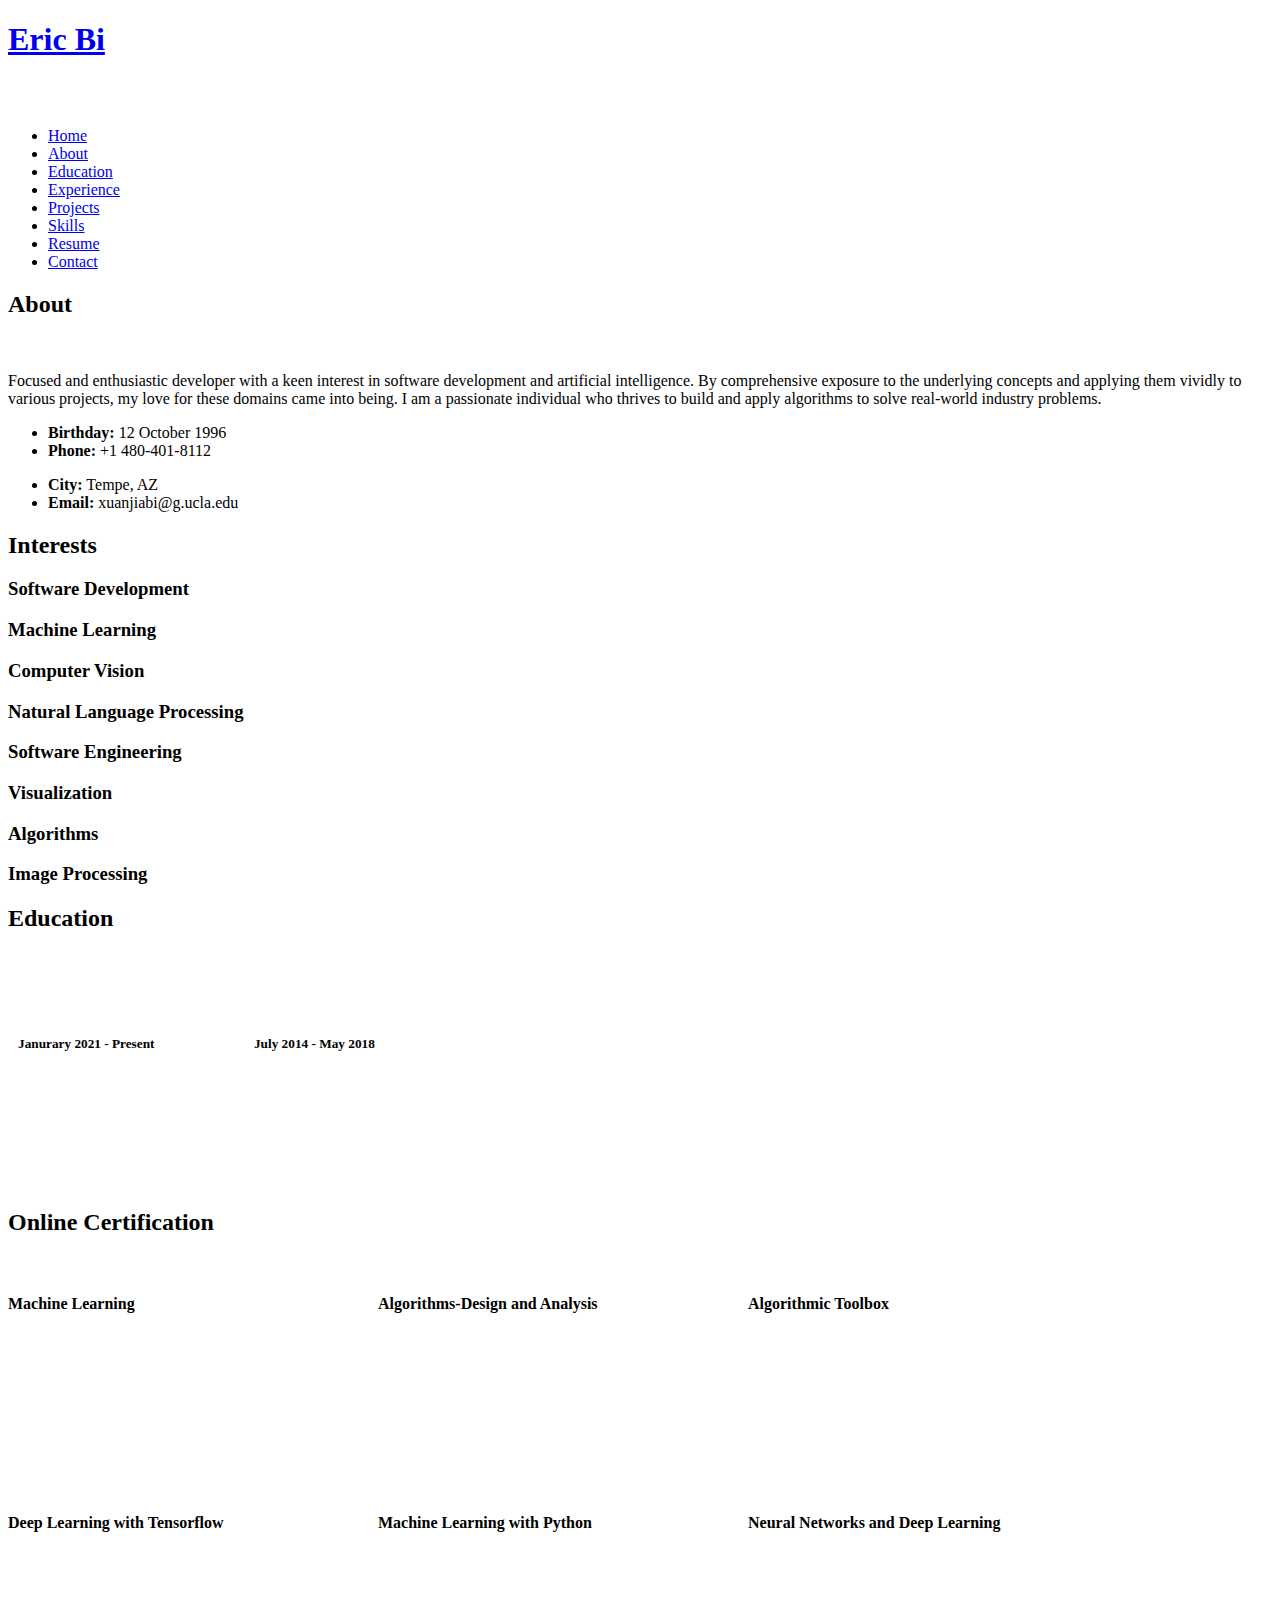
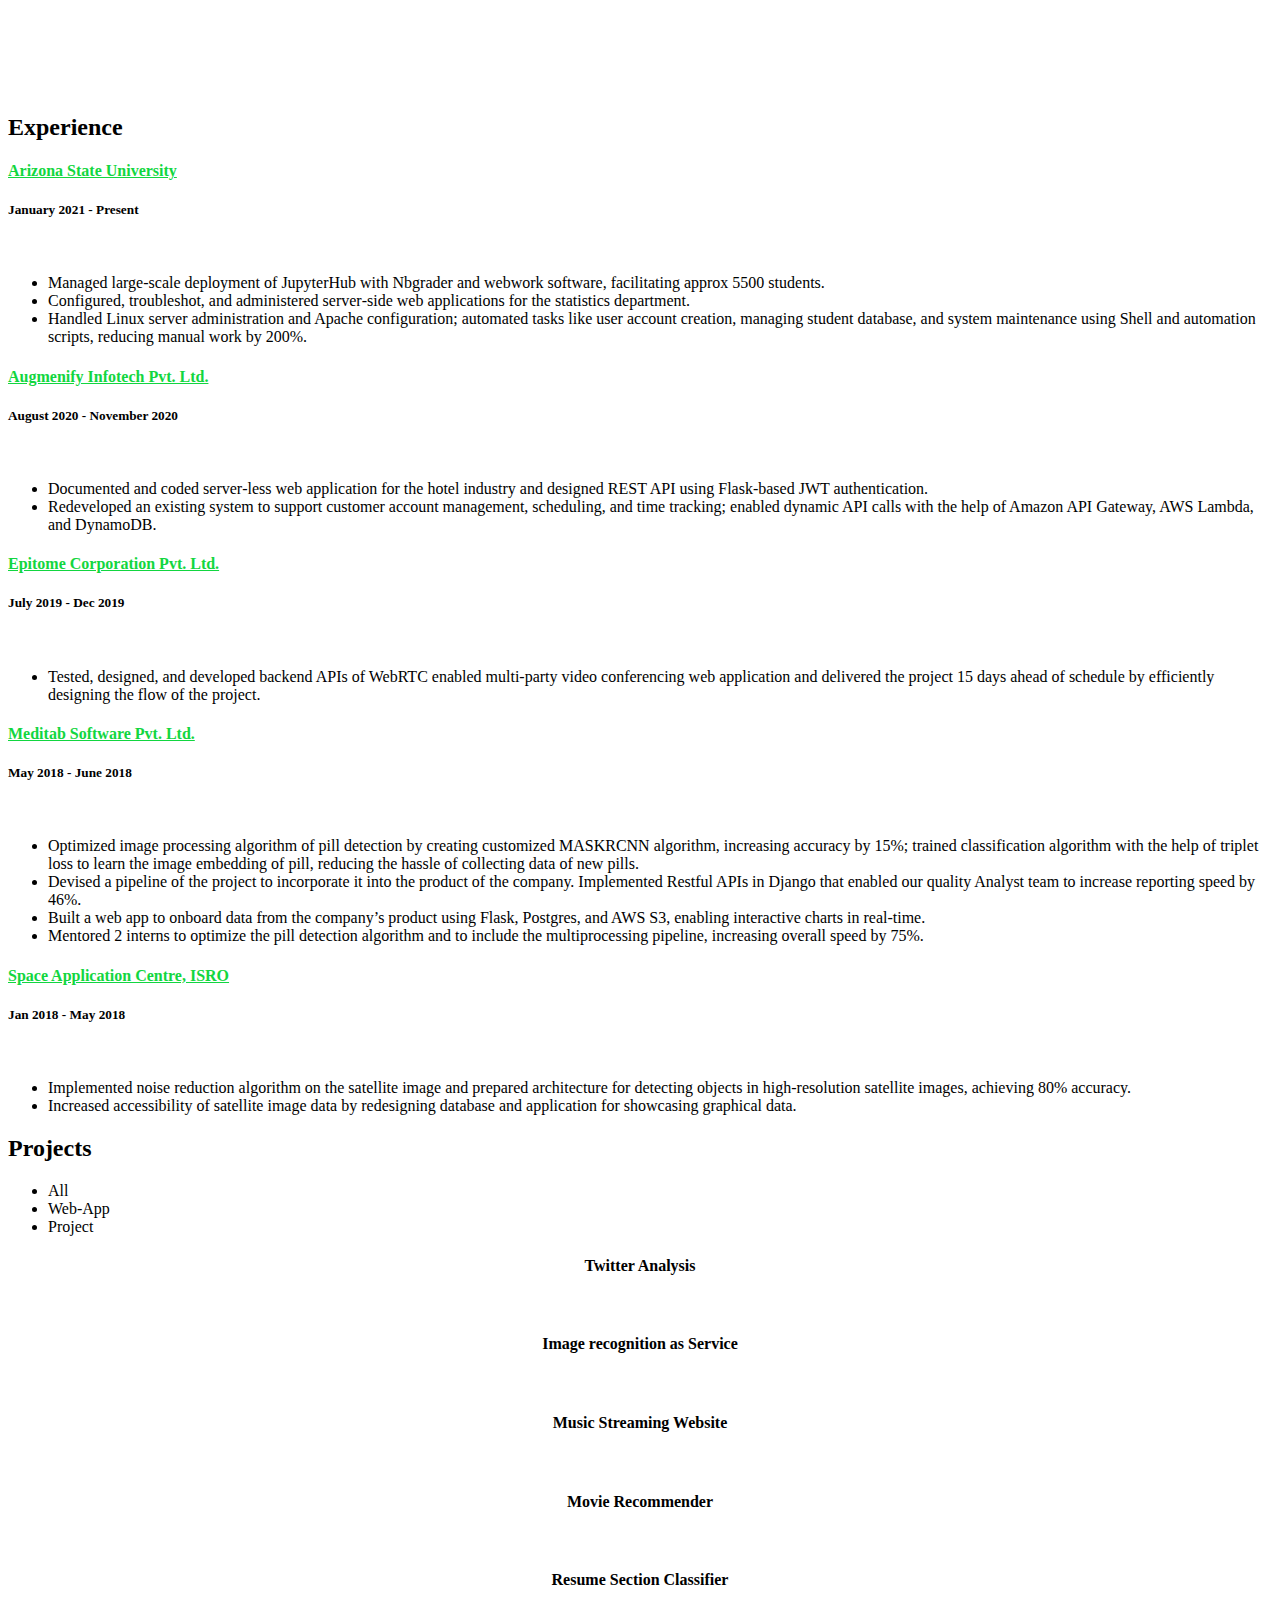
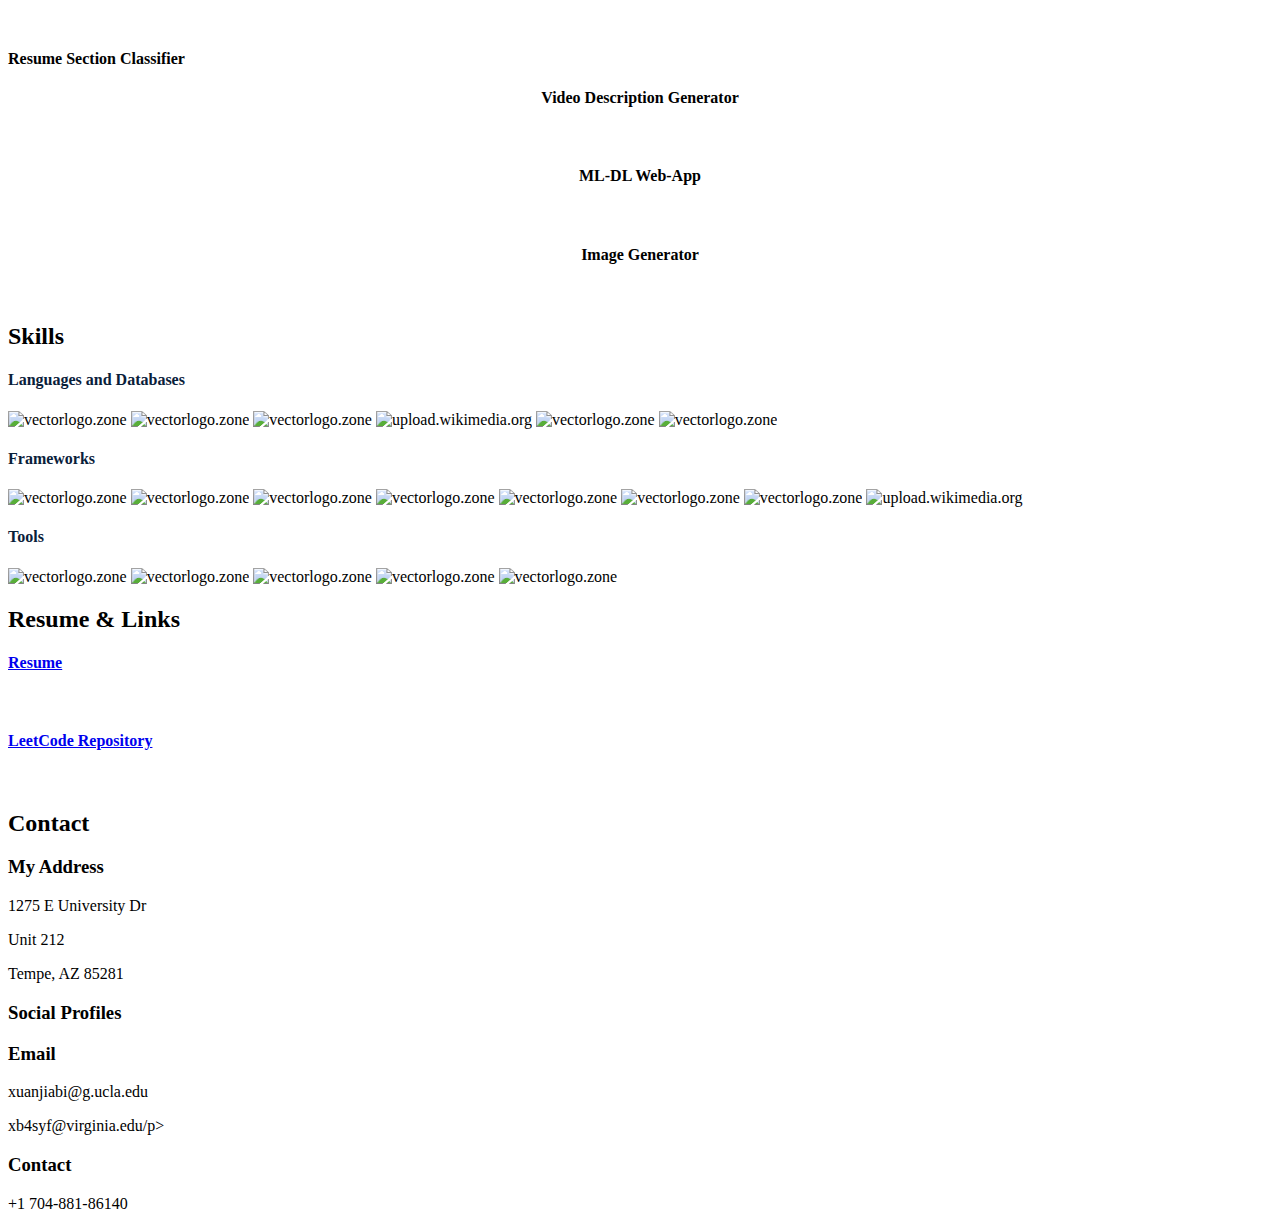
==== index.html @ af630c45 "change place holder" ====
<!DOCTYPE html>
<html lang="en">

<head>
  <!-- Google Tag Manager -->
  <script>(function(w,d,s,l,i){w[l]=w[l]||[];w[l].push({'gtm.start':
  new Date().getTime(),event:'gtm.js'});var f=d.getElementsByTagName(s)[0],
  j=d.createElement(s),dl=l!='dataLayer'?'&l='+l:'';j.async=true;j.src=
  'https://www.googletagmanager.com/gtm.js?id='+i+dl;f.parentNode.insertBefore(j,f);
  })(window,document,'script','dataLayer','GTM-5BB8W2X');</script>
  <!-- End Google Tag Manager -->
  <link rel="icon" type="image/png" href="/favicon.png"/>
  <meta charset="utf-8">
  <meta content="width=device-width, initial-scale=1.0" name="viewport">

  <title>Personal Portfolio</title>
  <meta content="" name="descriptison">
  <meta content="" name="keywords">

  <!-- Google Fonts -->
  <link href="https://fonts.googleapis.com/css?family=Open+Sans:300,300i,400,400i,600,600i,700,700i|Raleway:300,300i,400,400i,500,500i,600,600i,700,700i|Poppins:300,300i,400,400i,500,500i,600,600i,700,700i" rel="stylesheet">

  <!-- Vendor CSS Files -->
  <link href="assets/vendor/bootstrap/css/bootstrap.min.css" rel="stylesheet">
  <link href="assets/vendor/icofont/icofont.min.css" rel="stylesheet">
  <link href="assets/vendor/remixicon/remixicon.css" rel="stylesheet">
  <link href="assets/vendor/owl.carousel/assets/owl.carousel.min.css" rel="stylesheet">
  <link href="assets/vendor/boxicons/css/boxicons.min.css" rel="stylesheet">
  <link href="assets/vendor/venobox/venobox.css" rel="stylesheet">

  <!-- Template Main CSS File -->
  <link href="assets/css/style.css" rel="stylesheet">


  <!-- Global site tag (gtag.js) - Google Analytics -->
  <script async src="https://www.googletagmanager.com/gtag/js?id=UA-169007209-3"></script>
  <script>
    window.dataLayer = window.dataLayer || [];
    function gtag(){dataLayer.push(arguments);}
    gtag('js', new Date());

    gtag('config', 'UA-169007209-3');
  </script>



  <!-- =======================================================
  * Template Name: Personal - v2.1.0
  * Template URL: https://bootstrapmade.com/personal-free-resume-bootstrap-template/
  * Author: BootstrapMade.com
  * License: https://bootstrapmade.com/license/
  ======================================================== -->
</head>

<body>
  
  <!-- Google Tag Manager (noscript) -->
  <noscript><iframe src="https://www.googletagmanager.com/ns.html?id=GTM-5BB8W2X"
  height="0" width="0" style="display:none;visibility:hidden"></iframe></noscript>
  <!-- End Google Tag Manager (noscript) -->
  <!-- ======= Header ======= -->
  <header id="header" class="header-tops">

    <div class="container">

      <h1><a href="index.html">Eric Bi</a></h1>
      <h2 style="color:#fff">I'm <span class="typing" style="color:#12D640"></span></h2>
      <nav class="nav-menu d-none d-lg-block">
        <ul>
          <li class="active"><a href="#header"> <span>Home</span></a></li>
          <li><a href="#about"><span>About</span></a></li>
          <li><a href="#education"> <span>Education</span></a></li>
          <li><a href="#experience"> <span>Experience</span></a></li>
<!--          <li><a href="#projects"> <span>Projects</span></a></li>-->
          <li><a href="#portfolio"> <span>Projects</span></a></li>
          <li><a href="#skills"> <span>Skills</span></a></li>
          <li><a href="https://drive.google.com/file/d/1pT-Nk6AxY9ZOWBizuDb4htA3IiUF_fSe/view?usp=sharing" target="_blank"> <span>Resume</span></a></li>
          <!-- <li><a href="#links"> <span>Resume & Links</span></a></li> -->
          <li><a href="#contacts"> <span>Contact</span></a></li>

        </ul>
      </nav><!-- .nav-menu -->

      <div class="social-links">
          <a href="https://www.linkedin.com/in/xuanjia-bi/" target="_blank" class="linkedin"><i class="bx bxl-linkedin"></i></a>
          <a href="https://github.com/goEricBi" target="_blank" class="github"><i class="bx bxl-github"></i></a>
          <a href="mailto:xuanjiabi@g.ucla.edu" target="_blank" class="google"><i class="bx bxl-google"></i></a>

      </div>

    </div>
  </header><!-- End Header -->

  <!-- ======= About Section ======= -->
  <section id="about" class="about">

    <!-- ======= About Me ======= -->
    <div class="about-me container">

      <div class="section-title">
        <h2>About</h2>
      </div>

      <div class="row">
        <div class="col-lg-4" data-aos="fade-right">
          <img src="assets/img/profile.jpeg" class="img-fluid" alt="">
        </div>
        <div class="col-lg-8 pt-4 pt-lg-0 content" data-aos="fade-left">
          <p>Focused and enthusiastic developer with a keen interest in software development and artificial intelligence. By comprehensive exposure
            to the underlying concepts and applying them vividly to various projects, my love for these domains came into being.
            I am a passionate individual who thrives to build and apply algorithms to solve real-world industry problems.
          </p>
          <div class="row">
            <div class="col-lg-6">
              <ul>
                <li><i class="icofont-rounded-right"></i> <strong>Birthday:</strong> 12 October 1996</li>
                <li><i class="icofont-rounded-right"></i> <strong>Phone:</strong> +1 480-401-8112</li>
              </ul>
            </div>
            <div class="col-lg-6">
              <ul>
                <li><i class="icofont-rounded-right"></i> <strong>City:</strong> Tempe, AZ</li>
                <li><i class="icofont-rounded-right"></i> <strong>Email:</strong> xuanjiabi@g.ucla.edu</li>
              </ul>
            </div>
          </div>
        </div>
      </div>

    </div><!-- End About Me -->

    <!-- ======= Interests ======= -->
    <div class="interests container">

      <div class="section-title">
        <h2>Interests</h2>
      </div>

      <div class="row">
        <div class="col-lg-3 col-md-4">
          <div class="icon-box">
            <i class="ri-global-line" style="color: #ffbb2c;"></i>
            <h3>Software Development</h3>
          </div>
        </div>
        <div class="col-lg-3 col-md-4 mt-4 mt-md-0">
          <div class="icon-box">
            <i class="ri-database-2-line" style="color: #5578ff;"></i>
            <h3>Machine Learning</h3>
          </div>
        </div>
        <div class="col-lg-3 col-md-4 mt-4 mt-md-0">
          <div class="icon-box">
            <i class="ri-camera-3-line" style="color: #e80368;"></i>
            <h3>Computer Vision</h3>
          </div>
        </div>
        <div class="col-lg-3 col-md-4 mt-4 mt-lg-0">
          <div class="icon-box">
            <i class="ri-english-input" style="color: #1c7d32;"></i>
            <h3>Natural Language Processing</h3>
          </div>
        </div>
        <div class="col-lg-3 col-md-4 mt-4">
          <div class="icon-box">
            <i class="ri-code-s-slash-fill" style="color: #28a745;"></i>
            <h3>Software Engineering</h3>
          </div>
        </div>
        <div class="col-lg-3 col-md-4 mt-4">
          <div class="icon-box">
            <i class="ri-bar-chart-box-line" style="color: #f1081f;"></i>
            <h3>Visualization</h3>
          </div>
        </div>
        <div class="col-lg-3 col-md-4 mt-4">
          <div class="icon-box">
            <i class="ri-file-list-3-line" style="color: #47aeff;"></i>
            <h3>Algorithms</h3>
          </div>
        </div>
        <div class="col-lg-3 col-md-4 mt-4">
          <div class="icon-box">
            <i class="ri-image-line" style="color: #ffc107;"></i>
            <h3>Image Processing</h3>
          </div>
        </div>
      </div>

    </div><!-- End Interests -->
  </section><!-- End About Section -->



  <!-- ======= Education Section ======= -->
  <section id="education" class="services">
    <div class="container">
      <div class="section-title">
        <h2>Education</h2>
      </div>
      <div class="row">
        <div class="col-lg-12" data-aos="fade-up" style="display: inline-block;">


            <div class="col-md-4 mt-4 mt-md-0 icon-box" data-aos="fade-up" data-aos-delay="100" style="padding:0px 0px;padding-bottom: 5px;display: inline-block;">
              <img src="assets/img/education/ASU.jpg" class="img-fluid" alt="">
              <!-- <h4 style="text-align:left;"><a href="https://www.asu.edu/" target="_blank" style="color:#12d640">Arizona State University</a><br> </h4> -->
              <p style="text-align:left;color:#fff;padding: 5px 10px;"><em>MS in Computer Science</em></p>
              <h5 style="text-align:left;padding: 0px 10px;">Janurary 2021 - Present</h5>
              <h6 style="text-align:left;color:#fff;padding: 0px 10px;">Relevant Coursework</h6>
              <ul style="text-align:left;color:#fff;">
                <li>Distributed Database Systems</li>
                <li>Cloud Computing</li>
                <li>Foundation Of Algorithms</li>
              </ul>
            </div>
            <div class="col-md-4 mt-4 mt-md-0 icon-box" data-aos="fade-up" data-aos-delay="100" style="padding:0px 0px;padding-bottom: 5px;display: inline-block;">
              <img src="assets/img/education/au.png" class="img-fluid" alt="">
              <!-- <h4 style="text-align:left;"><a href="https://ahduni.edu.in/" target="_blank" style="color:#12d640">Ahmedabad University</a><br> </h4> -->
              <p style="text-align:left;color:#fff;padding: 5px 10px;"><em>B.Tech. in Information and Communication Technology</em></p>
              <h5 style="text-align:left;padding: 0px 10px;">July 2014 - May 2018</h5>
              <h6 style="text-align:left;color:#fff;padding: 0px 10px;">Relevant Coursework</h6>
              <ul style="text-align:left;color:#fff;">
                <!-- <li>Data Structures &amp; Algorithms</li> -->
                <li>Database Management Systems</li>
                <!-- <li>Operating Systems</li> -->
                <li>Algorithms &amp; Optimization for Big Data</li>
                <li>Machine Learning</li>
                <!-- <li>Computer Vision</li> -->
              </ul>
            </div>
          </div>
        </div>
      </div>


    <div class="portfolio">
    <div class="container">
      <div class="section-title">
        <h2>Online Certification</h2>
      </div>

      <div class="row portfolio-container" style="position: relative; height: 437.75px;">

         <div class="col-lg-4 col-md-6 portfolio-item filter-app" style="position: absolute; left: 0px; top: 0px;">
          <div class="portfolio-wrap">
            <img src="assets/img/certification/stanford.jpg" class="img-fluid" alt="">
            <div class="portfolio-info">
              <h4>Machine Learning</h4>
              <div class="portfolio-links">
                <a href="https://www.coursera.org/account/accomplishments/certificate/2BTJ636Q2E93?utm_medium=certificate&amp;utm_source=link&amp;utm_campaign=copybutton_certificate/" target="_blank" title="Certificate"><i class="bx bx-link"></i></a>
              </div>
            </div>
           </div>
          </div>

        <div class="col-lg-4 col-md-6 portfolio-item filter-app" style="position: absolute; left: 370px; top: 0px;">
          <div class="portfolio-wrap">
            <img src="assets/img/certification/stanford.jpg" class="img-fluid" alt="">
            <div class="portfolio-info">
              <h4>Algorithms-Design and Analysis</h4>
              <div class="portfolio-links">
                <a href="https://www.coursera.org/account/accomplishments/certificate/6THRQXYE9EHZ?utm_medium=certificate&amp;utm_source=link&amp;utm_campaign=copybutton_certificate" target="_blank" title="Certificate"><i class="bx bx-link"></i></a>
              </div>
            </div>
          </div>
        </div>

        <div class="col-lg-4 col-md-6 portfolio-item filter-app" style="position: absolute; left: 740px; top: 0px;">
          <div class="portfolio-wrap">
            <img src="assets/img/certification/ucsd.jpg" class="img-fluid" alt="">
            <div class="portfolio-info">
              <h4>Algorithmic Toolbox</h4>
              <div class="portfolio-links">
                <a href="https://coursera.org/share/98bbfb990484fac370d5e5ed14334ea4" target="_blank" title="Certificate"><i class="bx bx-link"></i></a>
              </div>
            </div>
          </div>
        </div>

        <div class="col-lg-4 col-md-6 portfolio-item filter-project" style="position: absolute; left: 0px; top: 218.875px;">
          <div class="portfolio-wrap">
            <img src="assets/img/certification/ibm.jpg" class="img-fluid" alt="">
            <div class="portfolio-info">
              <h4>Deep Learning with Tensorflow</h4>
              <div class="portfolio-links">
                <a href="https://drive.google.com/file/d/1FSwPt19EzY_tpvqkE6igtLf3gccKcssC/view?usp=sharing" target="_blank" title="Certificate"><i class="bx bx-link"></i></a>
              </div>
            </div>
          </div>
        </div>

        <div class="col-lg-4 col-md-6 portfolio-item filter-project" style="position: absolute; left: 370px; top: 218.875px;">
          <div class="portfolio-wrap">
            <img src="assets/img/certification/ibm.jpg" class="img-fluid" alt="">
            <div class="portfolio-info">
              <h4>Machine Learning with Python</h4>
              <div class="portfolio-links">
                <a href="https://drive.google.com/file/d/1gimySw_NPzCJ54dqZ2j2wYyz-JDOg-S0/view?usp=sharing" target="_blank" title="Certificate"><i class="bx bx-link"></i></a>
              </div>
            </div>
          </div>
        </div>


        <div class="col-lg-4 col-md-6 portfolio-item filter-project" style="position: absolute; left: 740px; top: 218.875px;">
          <div class="portfolio-wrap">
            <img src="assets/img/certification/dai.jpg" class="img-fluid" alt="">
            <div class="portfolio-info">
              <h4>Neural Networks and Deep Learning</h4>
              <div class="portfolio-links">
                <a href="https://www.coursera.org/account/accomplishments/certificate/ELXZ6FE2BU7X?utm_medium=certificate&amp;utm_source=link&amp;utm_campaign=copybutton_certificate/" target="_blank" title="Certificate"><i class="bx bx-link"></i></a>
              </div>
            </div>
          </div>
        </div>

      </div>
    </div>
    </div>

  </section>
  <!-- End Education Section -->



  <!-- Start Experience Section -->

  <section id="experience" class="services">
    <div class="container">
      <div class="section-title">
        <h2>Experience</h2>
      </div>
      <div class="row">
          <div class="col-lg-12" data-aos="fade-up">
              <div class="col-md-12 mt-4 mt-md-0 icon-box" data-aos="fade-up" data-aos-delay="100">
                <h4 style="text-align:left;"><a href="https://www.asu.edu/" style="color:#12d640">Arizona State University</a><br> </h4>
                <h5 style="text-align:left;">January 2021 - Present</h5>
                <p style="text-align:left;color:#fff"><em>Software Engineer </em></p>
                <ul style="text-align:left;">
                  <li>Managed large‑scale deployment of JupyterHub with Nbgrader and webwork software, facilitating approx 5500 students.</li>
                  <li>Configured, troubleshot, and administered server‑side web applications for the statistics department.</li>
                  <li>Handled Linux server administration and Apache configuration; automated tasks like user account creation, managing student database, and system maintenance using Shell and automation scripts, reducing manual work by 200%.</li>
                </ul>
              </div>
              <div class="col-md-12 mt-4 mt-md-0 icon-box" data-aos="fade-up" data-aos-delay="100">
                <h4 style="text-align:left;"><a href="https://www.augmenify.com/" style="color:#12d640">Augmenify Infotech Pvt. Ltd.</a><br> </h4>
                <h5 style="text-align:left;">August 2020 - November 2020</h5>
                <p style="text-align:left;color:#fff"><em>Backend Developer</em></p>
                <ul style="text-align:left;">
                  <li>Documented and coded server‑less web application for the hotel industry and designed REST API using Flask‑based JWT authentication.</li>
                  <li>Redeveloped an existing system to support customer account management, scheduling, and time tracking; enabled dynamic API calls with the help of Amazon API Gateway, AWS Lambda, and DynamoDB.</li>
                </ul>
              </div>
              <div class="col-md-12 mt-4 mt-md-0 icon-box" data-aos="fade-up" data-aos-delay="100">
                <h4 style="text-align:left;"><a href="https://www.epitomesolutions.in/" style="color:#12d640">Epitome Corporation Pvt. Ltd.</a><br> </h4>
                <h5 style="text-align:left;">July 2019 - Dec 2019</h5>
                <p style="text-align:left;color:#fff"><em>Software Developer</em></p>
                <ul style="text-align:left;">
                  <li>Tested, designed, and developed backend APIs of WebRTC enabled multi‑party video conferencing web application and delivered the project 15 days ahead of schedule by efficiently designing the flow of the project.</li>
                </ul>
              </div>
              <div class="col-md-12 mt-4 mt-md-0 icon-box" data-aos="fade-up" data-aos-delay="100">
                <h4 style="text-align:left;"><a href="https://www.meditab.com/" target="_blank" style="color:#12d640">Meditab Software Pvt. Ltd.</a><br> </h4>
                <h5 style="text-align:left;">May 2018 - June 2018</h5>
                <p style="text-align:left;color:#fff"><em>Programmer Analyst</em></p>
                <ul style="text-align:left;">
                  <li>Optimized image processing algorithm of pill detection by creating customized MASKRCNN  algorithm, increasing accuracy by 15%; trained classification algorithm with the help of triplet loss to learn the image embedding of pill, reducing the hassle of collecting data of new pills. </li>
                  <li>Devised a pipeline of the project to incorporate it into the product of the company. Implemented Restful APIs in Django that enabled our quality Analyst team to increase reporting speed by 46%.</li>
                  <li>Built a web app to onboard data from the company’s product using Flask, Postgres, and AWS S3, enabling interactive charts in real-time.</li>
                  <li>Mentored 2 interns to optimize the pill detection algorithm and to include the multiprocessing pipeline, increasing overall speed by 75%.</li>
                </ul>
              </div>
              <div class="col-md-12 mt-4 mt-md-0 icon-box" data-aos="fade-up" data-aos-delay="100">
                <h4 style="text-align:left;"><a href="https://www.sac.gov.in/Vyom/index.jsp" target="_blank" style="color:#12d640">Space Application Centre, ISRO</a><br> </h4>
                <h5 style="text-align:left;">Jan 2018 - May 2018</h5>
                <p style="text-align:left;color:#fff"><em>Research Intern</em></p>
                <ul style="text-align:left;">
                  <li>Implemented noise reduction algorithm on the satellite image and prepared architecture for detecting objects in high‑resolution satellite images, achieving 80% accuracy.</li>
                  <li>Increased accessibility of satellite image data by redesigning database and application for showcasing graphical data.</li>
                </ul>
            </div>
          </div>
        </div>
    </div>
  </section>

  <!-- End Experience Section -->



  <!-- Start Project Section -->
  <section id="portfolio" class="portfolio">
    <div class="container">

      <div class="section-title">
        <h2>Projects</h2>
      </div>

      <div class="row">
        <div class="col-lg-12 d-flex justify-content-center">
          <ul id="portfolio-flters">
            <li data-filter="*" class="filter-active">All</li>
            <li data-filter=".filter-app">Web-App</li>
            <li data-filter=".filter-project">Project</li>
          </ul>
        </div>
      </div>

      <div class="row portfolio-container">

        <div class="col-lg-4 col-md-6 portfolio-item filter-app">
          <center><h4>Twitter Analysis</h4></center>
          <div class="portfolio-wrap">
            <img src="assets/img/project/twitteranalysis.jpg" class="img-fluid" alt="">
            <div class="portfolio-info">
              
              <div class="portfolio-links">
                <a href="projects/twitteranalysis.html" data-gall="portfolioDetailsGallery" data-vbtype="iframe" class="venobox" title="Project Details"><i class="bx bx-info-circle"></i></a>
              </div>
            </div>
          </div>
        </div>

        <div class="col-lg-4 col-md-6 portfolio-item filter-app">
          <center><h4>Image recognition as Service</h4></center>
          <div class="portfolio-wrap">
            <img src="assets/img/project/iras.jpeg" class="img-fluid" alt="">
            <div class="portfolio-info">
              
              <div class="portfolio-links">
                <a href="projects/iras.html" data-gall="portfolioDetailsGallery" data-vbtype="iframe" class="venobox" title="Project Details"><i class="bx bx-info-circle"></i></a>
              </div>
            </div>
          </div>
        </div>

        <div class="col-lg-4 col-md-6 portfolio-item filter-app">
          <center><h4>Music Streaming Website</h4></center>
          <div class="portfolio-wrap">
            <img src="assets/img/project/musicplayer.jpg" class="img-fluid" alt="">
            <div class="portfolio-info">
              
              <div class="portfolio-links">
                <a href="projects/musicplayer.html" data-gall="portfolioDetailsGallery" data-vbtype="iframe" class="venobox" title="Project Details"><i class="bx bx-info-circle"></i></a>
              </div>
            </div>
          </div>
        </div>

        <div class="col-lg-4 col-md-6 portfolio-item filter-app">
          <center><h4>Movie Recommender</h4></center>
          <div class="portfolio-wrap">
            <img src="assets/img/project/recommender.jpg" class="img-fluid" alt="">
            <div class="portfolio-info">
              
              <div class="portfolio-links">
                <a href="projects/recommender.html" data-gall="portfolioDetailsGallery" data-vbtype="iframe" class="venobox" title="Project Details"><i class="bx bx-info-circle"></i></a>
              </div>
            </div>
          </div>
        </div>

        <!-- <div class="col-lg-4 col-md-6 portfolio-item filter-app">
          <center><h4>To-Do App</h4></center>
          <div class="portfolio-wrap">
            <img src="assets/img/project/todo.jpg" class="img-fluid" alt="">
            <div class="portfolio-info">
              <div class="portfolio-links">
                <a href="projects/todo.html" data-gall="portfolioDetailsGallery" data-vbtype="iframe" class="venobox" title="Project Details"><i class="bx bx-info-circle"></i></a>
              </div>
            </div>
          </div>
        </div> -->

        <div class="col-lg-4 col-md-6 portfolio-item filter-project">
          <!-- <br> -->
          <center><h4>Resume Section Classifier</h4></center>
          <div class="portfolio-wrap">
            <img src="assets/img/project/resume.jpg" class="img-fluid" alt="">
            <div class="portfolio-info">
              <h4>Resume Section Classifier</h4>
              <div class="portfolio-links">
                <a href="projects/resume.html" data-gall="portfolioDetailsGallery" data-vbtype="iframe" class="venobox" title="Project Details"><i class="bx bx-info-circle"></i></a>
              </div>
            </div>
          </div>
        </div>

        <!-- <div class="col-lg-4 col-md-6 portfolio-item filter-app">
          <br>
          <center><h4>Tech Blog</h4></center>
          <div class="portfolio-wrap">
            <img src="assets/img/project/blog.jpg" class="img-fluid" alt="">
            <div class="portfolio-info">
              <div class="portfolio-links">
                <a href="projects/blog.html" data-gall="portfolioDetailsGallery" data-vbtype="iframe" class="venobox" title="Project Details"><i class="bx bx-info-circle"></i></a>
              </div>
            </div>
          </div>
        </div> -->

        <div class="col-lg-4 col-md-6 portfolio-item filter-project">
          <center><h4>Video Description Generator</h4></center>
          <div class="portfolio-wrap">
            <img src="assets/img/project/vdg.jpg" class="img-fluid" alt="">
            <div class="portfolio-info">
              <div class="portfolio-links">
                <a href="projects/vdg.html" data-gall="portfolioDetailsGallery" data-vbtype="iframe" class="venobox" title="Project Details"><i class="bx bx-info-circle"></i></a>
              </div>
            </div>
          </div>
        </div>

        <div class="col-lg-4 col-md-6 portfolio-item filter-app">
          <center><h4>ML-DL Web-App</h4></center>
          <div class="portfolio-wrap">
            <img src="assets/img/project/ml.jpg" class="img-fluid" alt="">
            <div class="portfolio-info">
              <div class="portfolio-links">
                <a href="projects/ml.html" data-gall="portfolioDetailsGallery" data-vbtype="iframe" class="venobox" title="Project Details"><i class="bx bx-info-circle"></i></a>
              </div>
            </div>
          </div>
        </div>

        

        <div class="col-lg-4 col-md-6 portfolio-item filter-project">
          <!-- <br> -->
          <center><h4>Image Generator</h4></center>
          <div class="portfolio-wrap">
            <img src="assets/img/project/gan.jpg" class="img-fluid" alt="">
            <div class="portfolio-info">
              <div class="portfolio-links">
                <a href="projects/gan.html" data-gall="portfolioDetailsGallery" data-vbtype="iframe" class="venobox" title="Project Details"><i class="bx bx-info-circle"></i></a>
              </div>
            </div>
          </div>
        </div>

      </div>
    </div>
  </section>

  <!-- End Project Section -->



  <!-- Start Skills Section -->

  <section id="skills" class="services">
    <div class="container">
      <div class="section-title">
        <h2>Skills</h2>
      </div>
      <div class="row">
        <div class="col-lg-12" data-aos="fade-up">
          <div class="col-md-12 mt-4 mt-md-0 icon-box" data-aos="fade-up" data-aos-delay="100" style="background:#fff">
            <h4 style="text-align:left;color:#09203a">Languages and Databases</h4>
                <p style="text-align:left;">
                  <img src="https://www.vectorlogo.zone/logos/python/python-horizontal.svg" alt="vectorlogo.zone" height="50" width="150">
                  <img src="https://www.vectorlogo.zone/logos/java/java-horizontal.svg" alt="vectorlogo.zone" height="50" width="120">
                  <img src="https://www.vectorlogo.zone/logos/w3_html5/w3_html5-ar21.svg" alt="vectorlogo.zone">
                  <img src="https://upload.wikimedia.org/wikipedia/commons/d/d5/CSS3_logo_and_wordmark.svg" alt="upload.wikimedia.org" height="60" width="90">
                  <img src="https://www.vectorlogo.zone/logos/mysql/mysql-horizontal.svg" alt="vectorlogo.zone" height="70" width="130">
                  <img src="https://www.vectorlogo.zone/logos/postgresql/postgresql-horizontal.svg" alt="vectorlogo.zone" height="50" width="190">

                </p>
            </div>
            <div class="col-md-12 mt-4 mt-md-0 icon-box" data-aos="lefade-up" data-aos-delay="100" style="background:#fff">
              <h4 style="text-align:left;color:#09203a">Frameworks</h4>
                <p style="text-align:left;">
                  <img src="https://www.vectorlogo.zone/logos/pocoo_flask/pocoo_flask-ar21.svg" alt="vectorlogo.zone">
                  <img src="https://www.vectorlogo.zone/logos/djangoproject/djangoproject-ar21.svg" alt="vectorlogo.zone">
                  <img src="https://www.vectorlogo.zone/logos/nodejs/nodejs-horizontal.svg" alt="vectorlogo.zone">
                  <img src="https://www.vectorlogo.zone/logos/getbootstrap/getbootstrap-ar21.svg" alt="vectorlogo.zone">
                  <img src="https://www.vectorlogo.zone/logos/tensorflow/tensorflow-ar21.svg" alt="vectorlogo.zone">
                  <img src="https://www.vectorlogo.zone/logos/pytorch/pytorch-ar21.svg" alt="vectorlogo.zone">
                  <img src="https://www.vectorlogo.zone/logos/opencv/opencv-ar21.svg" alt="vectorlogo.zone">
                  <img src="https://upload.wikimedia.org/wikipedia/commons/0/05/Scikit_learn_logo_small.svg" alt="upload.wikimedia.org" width="90" height="70">
              </p>
          </div>
          <div class="col-md-12 mt-4 mt-md-0 icon-box" data-aos="lefade-up" data-aos-delay="100" style="background:#fff">
              <h4 style="text-align:left;color:#09203a">Tools</h4>
                <p style="text-align:left;">
                  <img src="https://www.vectorlogo.zone/logos/git-scm/git-scm-ar21.svg" alt="vectorlogo.zone">
                  <img src="https://www.vectorlogo.zone/logos/amazon_aws/amazon_aws-ar21.svg" alt="vectorlogo.zone">
                  <img src="https://www.vectorlogo.zone/logos/google_cloud/google_cloud-ar21.svg" alt="vectorlogo.zone">
                  <img src="https://www.vectorlogo.zone/logos/heroku/heroku-ar21.svg" alt="vectorlogo.zone">
                  <img src="https://www.vectorlogo.zone/logos/jupyter/jupyter-ar21.svg" alt="vectorlogo.zone">
              </p>
          </div>
        </div>
      </div>
    </div>
  </section>

  <!-- End Skills Section -->




  <!-- Start Links section -->
  <section id="links" class="services">
    <div class="container">
      <div class="section-title">
        <h2>Resume & Links</h2>
      </div>
      <div class="row">
        <div class="col-md-3 mt-4 mt-md-0 icon-box" data-aos="fade-up" data-aos-delay="100">
          <a href="https://drive.google.com/file/d/1iHBNV2UkH5LkhAP-1hYRZ2Ez_BQ6g4S7/view?usp=sharing" target="_blank"><div class="icon"><i class="icofont-page"></i></div></a>
          <h4 class="title"><a href="https://drive.google.com/file/d/1iHBNV2UkH5LkhAP-1hYRZ2Ez_BQ6g4S7/view?usp=sharing" target="_blank">Resume</a></h4>
          <p class="description" style="color:#fff;">The link contains downloadable resume</p>
        </div>
        <div class="col-md-3 mt-4 mt-md-0 icon-box" data-aos="fade-up">
          <a href="https://github.com/rajaprerak/LeetCode_Problems" target="_blank"><div class="icon"><i class="icofont-link"></i></div></a>
          <h4 class="title"><a href="https://github.com/rajaprerak/LeetCode_Problems" target="_blank">LeetCode Repository</a></h4>
          <p class="description" style="color:#fff;"> The github repository contains leetcode problems solution in python.</p>
        </div>
        <!-- <div class="col-md-3 mt-4 mt-md-0 icon-box" data-aos="fade-up" data-aos-delay="100">
          <a href="https://techingenious.herokuapp.com/" target="_blank"><div class="icon"><i class="icofont-page"></i></div></a>
          <h4 class="title"><a href="https://techingenious.herokuapp.com/" target="_blank">Blog</a></h4>
          <p class="description" style="color:#fff;">Blog containing articles on AI, coding, development</p>
        </div> -->
      </div>
    </div>
  </section> <!--End Links Section -->


  <!-- Start Contact Section -->

  <section id="contacts" class="contact">
    <div class="container">

      <div class="section-title">
        <h2>Contact</h2>
      </div>

      <div class="row mt-2">

        <div class="col-md-6 d-flex align-items-stretch">
          <div class="info-box">
            <i class="bx bx-map"></i>
            <h3>My Address</h3>
            <p>1275 E University Dr</p>
            <p>Unit 212</p>
            <p>Tempe, AZ 85281</p>
          </div>
        </div>

        <div class="col-md-6 mt-4 mt-md-0 d-flex align-items-stretch">
          <div class="info-box">
            <i class="bx bx-share-alt"></i>
            <h3>Social Profiles</h3>
            <div class="social-links">
              <a href="https://www.linkedin.com/in/xuanjia-bi/" target="_blank" class="linkedin"><i class="bx bxl-linkedin"></i></a>
              <a href="https://github.com/goEricBi" target="_blank" class="github"><i class="bx bxl-github"></i></a>
              <a href="mailto:xuanjiabi@g.ucla.edu" target="_blank" class="google"><i class="bx bxl-google"></i></a>

            </div>
          </div>
        </div>

        <div class="col-md-6 mt-4 d-flex align-items-stretch">
          <div class="info-box">
            <i class="bx bx-envelope"></i>
            <h3>Email</h3>
            <p>xuanjiabi@g.ucla.edu</p>
            <p>xb4syf@virginia.edu/p>
          </div>
        </div>
        <div class="col-md-6 mt-4 d-flex align-items-stretch">
          <div class="info-box">
            <i class="bx bx-phone-call"></i>
            <h3>Contact</h3>
            <p>+1 704-881-86140</p>
            <!-- Might need a way to hide this phone number -> phone forwarded-->
          </div>
        </div>
      </div>
      <!-- <div id="sfczmlqxr5caww28rswrt8849ghbekgnh3j" ></div><script type="text/javascript" src="https://counter1.stat.ovh/private/counter.js?c=zmlqxr5caww28rswrt8849ghbekgnh3j&down=async" async></script><noscript><a href="https://www.freecounterstat.com" title="free web counter"><img src="https://counter1.stat.ovh/private/freecounterstat.php?c=zmlqxr5caww28rswrt8849ghbekgnh3j" border="0" title="free web counter" alt="free web counter" style="visibility: none;"></a></noscript> -->
    </div>
  </section>

  <!-- End Contact Section -->

  <!-- Vendor JS Files -->
  <script src="assets/vendor/jquery/jquery.min.js"></script>
  <script src="assets/vendor/bootstrap/js/bootstrap.bundle.min.js"></script>
  <script src="assets/vendor/jquery.easing/jquery.easing.min.js"></script>
  <script src="assets/vendor/php-email-form/validate.js"></script>
  <script src="assets/vendor/waypoints/jquery.waypoints.min.js"></script>
  <script src="assets/vendor/counterup/counterup.min.js"></script>
  <script src="assets/vendor/owl.carousel/owl.carousel.min.js"></script>
  <script src="assets/vendor/isotope-layout/isotope.pkgd.min.js"></script>
  <script src="assets/vendor/venobox/venobox.min.js"></script>
  <script src="assets/vendor/typed.js/typed.min.js"></script>
  <script type="text/javascript">
    var typed = new Typed('.typing',{
      strings: ["Coder", "Developer", "AI Enthusiast"],
      loop: true,
      typeSpeed: 65,
      backSpeed: 65
    });
  </script>

  <!-- Template Main JS File -->
  <script src="assets/js/main.js"></script>

</body>

</html>
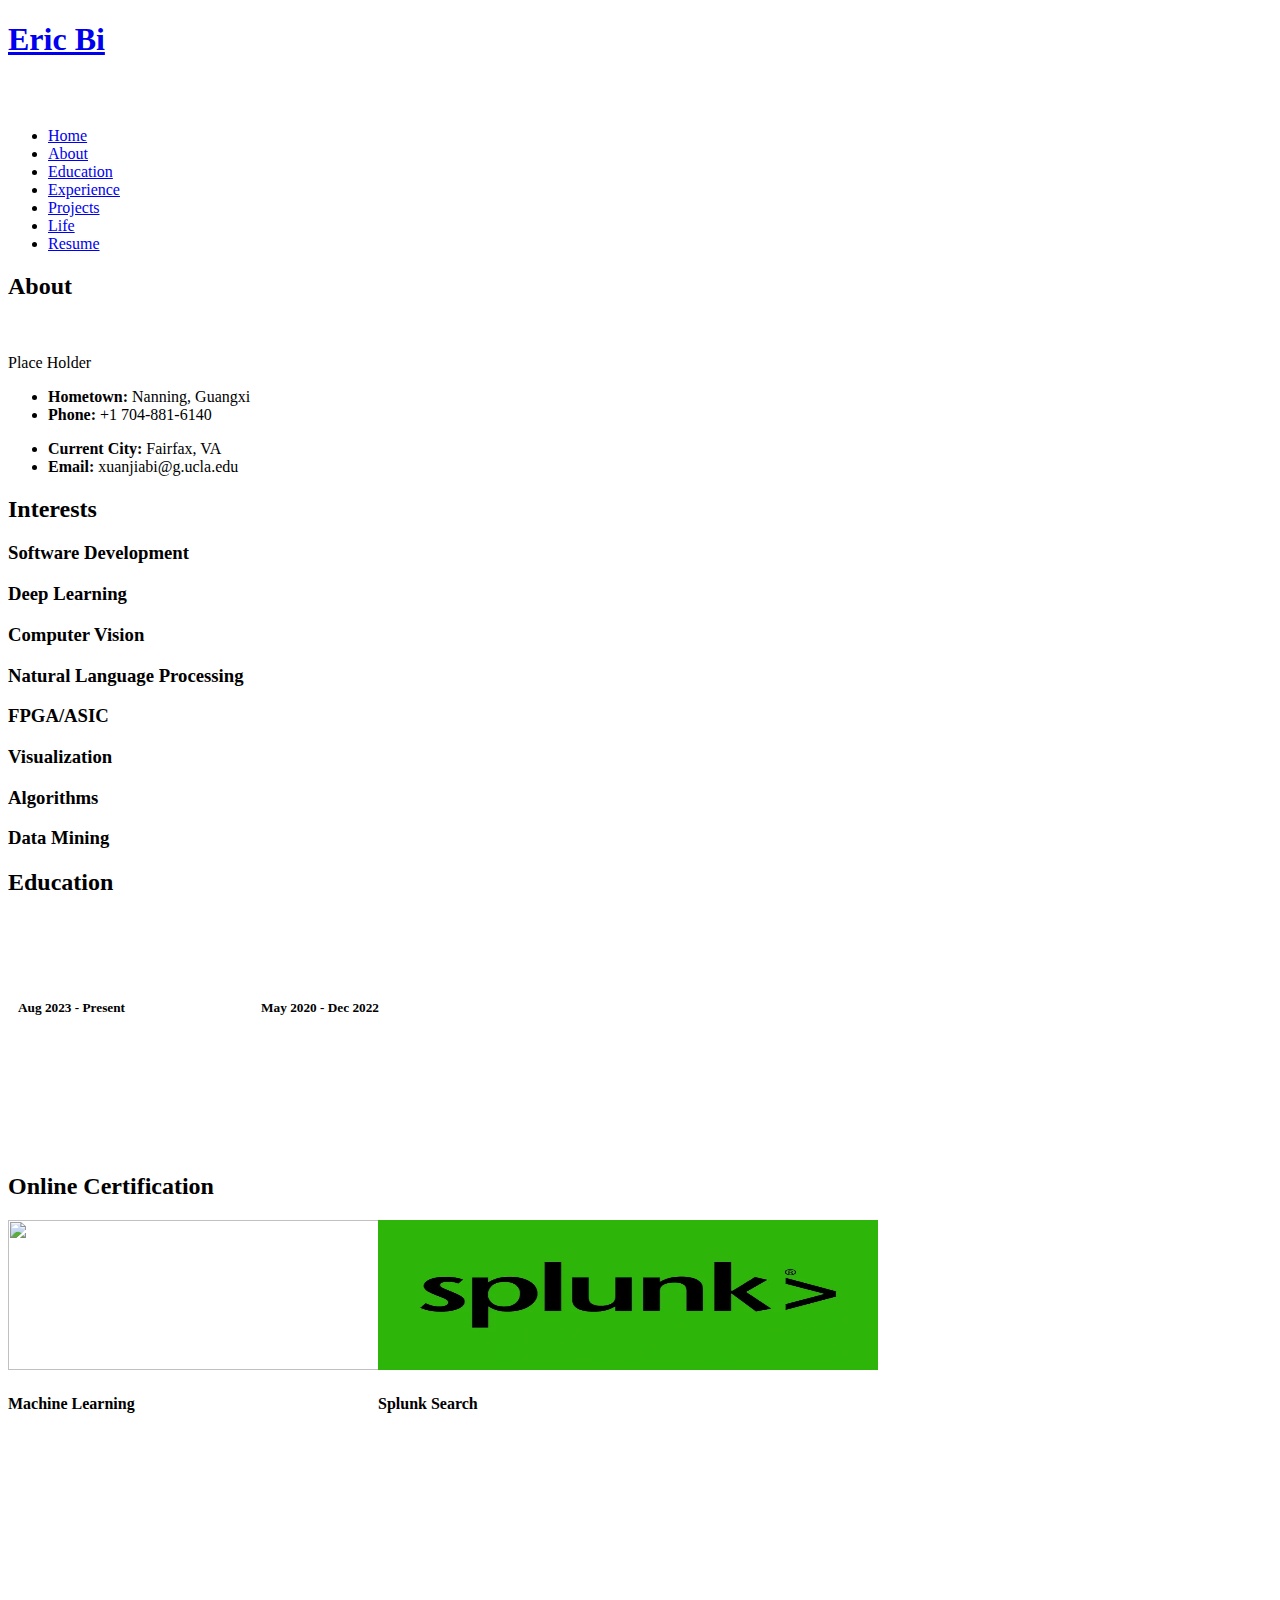
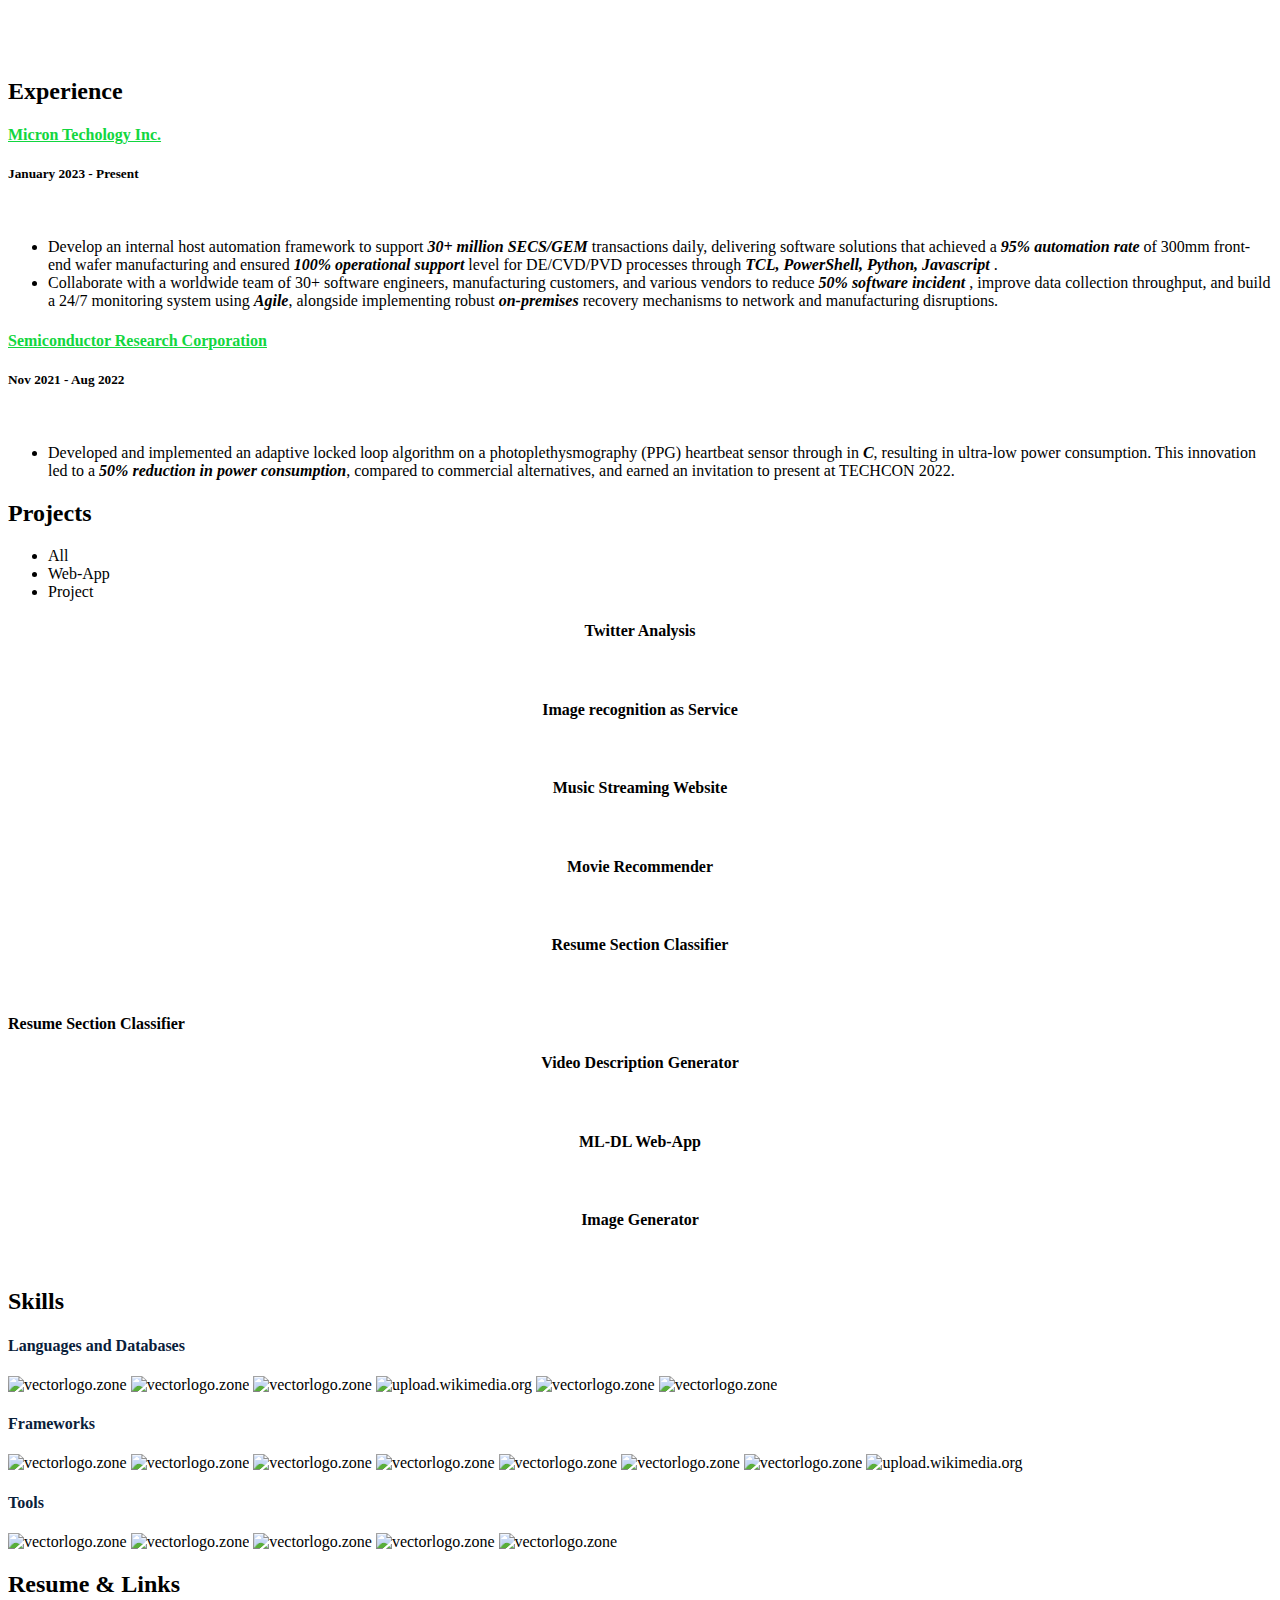
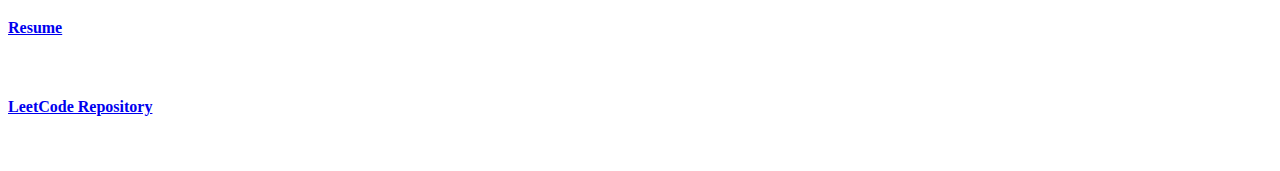
==== commit e498f978: "modify index" ====
--- a/index.html
+++ b/index.html
@@ -64,7 +64,7 @@
     <div class="container">
 
       <h1><a href="index.html">Eric Bi</a></h1>
-      <h2 style="color:#fff">I'm <span class="typing" style="color:#12D640"></span></h2>
+      <h2 style="color:#fff">I'm a(n) <span class="typing" style="color:#12D640"></span></h2>
       <nav class="nav-menu d-none d-lg-block">
         <ul>
           <li class="active"><a href="#header"> <span>Home</span></a></li>
@@ -73,10 +73,10 @@
           <li><a href="#experience"> <span>Experience</span></a></li>
 <!--          <li><a href="#projects"> <span>Projects</span></a></li>-->
           <li><a href="#portfolio"> <span>Projects</span></a></li>
-          <li><a href="#skills"> <span>Skills</span></a></li>
-          <li><a href="https://drive.google.com/file/d/1pT-Nk6AxY9ZOWBizuDb4htA3IiUF_fSe/view?usp=sharing" target="_blank"> <span>Resume</span></a></li>
+          <li><a href="#Life"> <span>Life</span></a></li>
+          <li><a href="https://google.com" target="_blank"> <span>Resume</span></a></li>
           <!-- <li><a href="#links"> <span>Resume & Links</span></a></li> -->
-          <li><a href="#contacts"> <span>Contact</span></a></li>
+          <!-- <li><a href="#contacts"> <span>Contact</span></a></li> -->
 
         </ul>
       </nav><!-- .nav-menu -->
@@ -106,20 +106,18 @@
           <img src="assets/img/profile.jpeg" class="img-fluid" alt="">
         </div>
         <div class="col-lg-8 pt-4 pt-lg-0 content" data-aos="fade-left">
-          <p>Focused and enthusiastic developer with a keen interest in software development and artificial intelligence. By comprehensive exposure
-            to the underlying concepts and applying them vividly to various projects, my love for these domains came into being.
-            I am a passionate individual who thrives to build and apply algorithms to solve real-world industry problems.
+          <p> Place Holder
           </p>
           <div class="row">
             <div class="col-lg-6">
               <ul>
-                <li><i class="icofont-rounded-right"></i> <strong>Birthday:</strong> 12 October 1996</li>
-                <li><i class="icofont-rounded-right"></i> <strong>Phone:</strong> +1 480-401-8112</li>
+                <li><i class="icofont-rounded-right"></i> <strong>Hometown:</strong> Nanning, Guangxi</li>
+                <li><i class="icofont-rounded-right"></i> <strong>Phone:</strong> +1 704-881-6140</li>
               </ul>
             </div>
             <div class="col-lg-6">
               <ul>
-                <li><i class="icofont-rounded-right"></i> <strong>City:</strong> Tempe, AZ</li>
+                <li><i class="icofont-rounded-right"></i> <strong>Current City:</strong> Fairfax, VA</li>
                 <li><i class="icofont-rounded-right"></i> <strong>Email:</strong> xuanjiabi@g.ucla.edu</li>
               </ul>
             </div>
@@ -146,7 +144,7 @@
         <div class="col-lg-3 col-md-4 mt-4 mt-md-0">
           <div class="icon-box">
             <i class="ri-database-2-line" style="color: #5578ff;"></i>
-            <h3>Machine Learning</h3>
+            <h3>Deep Learning</h3>
           </div>
         </div>
         <div class="col-lg-3 col-md-4 mt-4 mt-md-0">
@@ -164,7 +162,7 @@
         <div class="col-lg-3 col-md-4 mt-4">
           <div class="icon-box">
             <i class="ri-code-s-slash-fill" style="color: #28a745;"></i>
-            <h3>Software Engineering</h3>
+            <h3>FPGA/ASIC</h3>
           </div>
         </div>
         <div class="col-lg-3 col-md-4 mt-4">
@@ -181,8 +179,8 @@
         </div>
         <div class="col-lg-3 col-md-4 mt-4">
           <div class="icon-box">
-            <i class="ri-image-line" style="color: #ffc107;"></i>
-            <h3>Image Processing</h3>
+            <i class="ri-database-2-line" style="color: #ffc107;"></i>
+            <h3>Data Mining</h3>
           </div>
         </div>
       </div>
@@ -203,30 +201,27 @@
 
 
             <div class="col-md-4 mt-4 mt-md-0 icon-box" data-aos="fade-up" data-aos-delay="100" style="padding:0px 0px;padding-bottom: 5px;display: inline-block;">
-              <img src="assets/img/education/ASU.jpg" class="img-fluid" alt="">
-              <!-- <h4 style="text-align:left;"><a href="https://www.asu.edu/" target="_blank" style="color:#12d640">Arizona State University</a><br> </h4> -->
-              <p style="text-align:left;color:#fff;padding: 5px 10px;"><em>MS in Computer Science</em></p>
-              <h5 style="text-align:left;padding: 0px 10px;">Janurary 2021 - Present</h5>
+              <img src="assets/img/education/ucla_logo.jpg" class="img-fluid" alt="" style="width: 400px; height: auto;">
+              <p style="text-align:left;color:#fff;padding: 5px 10px;"><em>MS in Engineering - Data Science</em></p>
+              <h5 style="text-align:left;padding: 0px 10px;">Aug 2023 - Present</h5>
               <h6 style="text-align:left;color:#fff;padding: 0px 10px;">Relevant Coursework</h6>
               <ul style="text-align:left;color:#fff;">
-                <li>Distributed Database Systems</li>
-                <li>Cloud Computing</li>
-                <li>Foundation Of Algorithms</li>
+                <li>Deep Learning</li>
+                <li>Autoreasoning</li>
+                <li>Neural Processing Language</li>
               </ul>
             </div>
             <div class="col-md-4 mt-4 mt-md-0 icon-box" data-aos="fade-up" data-aos-delay="100" style="padding:0px 0px;padding-bottom: 5px;display: inline-block;">
-              <img src="assets/img/education/au.png" class="img-fluid" alt="">
-              <!-- <h4 style="text-align:left;"><a href="https://ahduni.edu.in/" target="_blank" style="color:#12d640">Ahmedabad University</a><br> </h4> -->
-              <p style="text-align:left;color:#fff;padding: 5px 10px;"><em>B.Tech. in Information and Communication Technology</em></p>
-              <h5 style="text-align:left;padding: 0px 10px;">July 2014 - May 2018</h5>
+              <img src="assets/img/education/uva_logo.jpg" class="img-fluid" alt="" style="width: 400px; height: auto;">
+              <p style="text-align:left;color:#fff;padding: 5px 10px;"><em>BS in Electrical Engineering</em></p>
+              <h5 style="text-align:left;padding: 0px 10px;">May 2020 - Dec 2022</h5>
               <h6 style="text-align:left;color:#fff;padding: 0px 10px;">Relevant Coursework</h6>
               <ul style="text-align:left;color:#fff;">
                 <!-- <li>Data Structures &amp; Algorithms</li> -->
-                <li>Database Management Systems</li>
+                <li>Computer Vision</li>
                 <!-- <li>Operating Systems</li> -->
-                <li>Algorithms &amp; Optimization for Big Data</li>
-                <li>Machine Learning</li>
-                <!-- <li>Computer Vision</li> -->
+                <li>Embedded Design</li>
+                <li>VLSI</li>
               </ul>
             </div>
           </div>
@@ -244,11 +239,11 @@
 
          <div class="col-lg-4 col-md-6 portfolio-item filter-app" style="position: absolute; left: 0px; top: 0px;">
           <div class="portfolio-wrap">
-            <img src="assets/img/certification/stanford.jpg" class="img-fluid" alt="">
+            <img src="assets/img/certification/stanford.jpg" class="img-fluid" alt="" style="width: 500px; height: 150px;">
             <div class="portfolio-info">
               <h4>Machine Learning</h4>
               <div class="portfolio-links">
-                <a href="https://www.coursera.org/account/accomplishments/certificate/2BTJ636Q2E93?utm_medium=certificate&amp;utm_source=link&amp;utm_campaign=copybutton_certificate/" target="_blank" title="Certificate"><i class="bx bx-link"></i></a>
+                <a href="https://www.coursera.org/account/accomplishments/specialization/certificate/4JKA73LJZN2E" target="_blank" title="Certificate"><i class="bx bx-link"></i></a>
               </div>
             </div>
            </div>
@@ -256,60 +251,11 @@
 
         <div class="col-lg-4 col-md-6 portfolio-item filter-app" style="position: absolute; left: 370px; top: 0px;">
           <div class="portfolio-wrap">
-            <img src="assets/img/certification/stanford.jpg" class="img-fluid" alt="">
-            <div class="portfolio-info">
-              <h4>Algorithms-Design and Analysis</h4>
-              <div class="portfolio-links">
-                <a href="https://www.coursera.org/account/accomplishments/certificate/6THRQXYE9EHZ?utm_medium=certificate&amp;utm_source=link&amp;utm_campaign=copybutton_certificate" target="_blank" title="Certificate"><i class="bx bx-link"></i></a>
-              </div>
-            </div>
-          </div>
-        </div>
-
-        <div class="col-lg-4 col-md-6 portfolio-item filter-app" style="position: absolute; left: 740px; top: 0px;">
-          <div class="portfolio-wrap">
-            <img src="assets/img/certification/ucsd.jpg" class="img-fluid" alt="">
-            <div class="portfolio-info">
-              <h4>Algorithmic Toolbox</h4>
-              <div class="portfolio-links">
-                <a href="https://coursera.org/share/98bbfb990484fac370d5e5ed14334ea4" target="_blank" title="Certificate"><i class="bx bx-link"></i></a>
-              </div>
-            </div>
-          </div>
-        </div>
-
-        <div class="col-lg-4 col-md-6 portfolio-item filter-project" style="position: absolute; left: 0px; top: 218.875px;">
-          <div class="portfolio-wrap">
-            <img src="assets/img/certification/ibm.jpg" class="img-fluid" alt="">
-            <div class="portfolio-info">
-              <h4>Deep Learning with Tensorflow</h4>
-              <div class="portfolio-links">
-                <a href="https://drive.google.com/file/d/1FSwPt19EzY_tpvqkE6igtLf3gccKcssC/view?usp=sharing" target="_blank" title="Certificate"><i class="bx bx-link"></i></a>
-              </div>
-            </div>
-          </div>
-        </div>
-
-        <div class="col-lg-4 col-md-6 portfolio-item filter-project" style="position: absolute; left: 370px; top: 218.875px;">
-          <div class="portfolio-wrap">
-            <img src="assets/img/certification/ibm.jpg" class="img-fluid" alt="">
-            <div class="portfolio-info">
-              <h4>Machine Learning with Python</h4>
-              <div class="portfolio-links">
-                <a href="https://drive.google.com/file/d/1gimySw_NPzCJ54dqZ2j2wYyz-JDOg-S0/view?usp=sharing" target="_blank" title="Certificate"><i class="bx bx-link"></i></a>
-              </div>
-            </div>
-          </div>
-        </div>
-
-
-        <div class="col-lg-4 col-md-6 portfolio-item filter-project" style="position: absolute; left: 740px; top: 218.875px;">
-          <div class="portfolio-wrap">
-            <img src="assets/img/certification/dai.jpg" class="img-fluid" alt="">
-            <div class="portfolio-info">
-              <h4>Neural Networks and Deep Learning</h4>
-              <div class="portfolio-links">
-                <a href="https://www.coursera.org/account/accomplishments/certificate/ELXZ6FE2BU7X?utm_medium=certificate&amp;utm_source=link&amp;utm_campaign=copybutton_certificate/" target="_blank" title="Certificate"><i class="bx bx-link"></i></a>
+            <img src="assets/img/certification/Splunk.png" class="img-fluid" alt="" style="width: 500px; height: 150px;">
+            <div class="portfolio-info">
+              <h4>Splunk Search</h4>
+              <div class="portfolio-links">
+                <a href="https://www.coursera.org/account/accomplishments/specialization/6EZH9L3U2XBJ?utm_source=link&utm_medium=certificate&utm_content=cert_image&utm_campaign=sharing_cta&utm_product=s12n" target="_blank" title="Certificate"><i class="bx bx-link"></i></a>
               </div>
             </div>
           </div>
@@ -334,52 +280,22 @@
       <div class="row">
           <div class="col-lg-12" data-aos="fade-up">
               <div class="col-md-12 mt-4 mt-md-0 icon-box" data-aos="fade-up" data-aos-delay="100">
-                <h4 style="text-align:left;"><a href="https://www.asu.edu/" style="color:#12d640">Arizona State University</a><br> </h4>
-                <h5 style="text-align:left;">January 2021 - Present</h5>
-                <p style="text-align:left;color:#fff"><em>Software Engineer </em></p>
+                <h4 style="text-align:left;"><a href="https://micron.com" style="color:#12d640">Micron Techology Inc.</a><br> </h4>
+                <h5 style="text-align:left;">January 2023 - Present</h5>
+                <p style="text-align:left;color:#fff"><em>Software Development Engineer </em></p>
                 <ul style="text-align:left;">
-                  <li>Managed large‑scale deployment of JupyterHub with Nbgrader and webwork software, facilitating approx 5500 students.</li>
-                  <li>Configured, troubleshot, and administered server‑side web applications for the statistics department.</li>
-                  <li>Handled Linux server administration and Apache configuration; automated tasks like user account creation, managing student database, and system maintenance using Shell and automation scripts, reducing manual work by 200%.</li>
+                  <li>Develop an internal host automation framework to support <em><strong>30+ million SECS/GEM </strong></em> transactions daily, delivering software solutions that achieved a <em><strong>95% automation rate</strong></em> of 300mm front-end wafer manufacturing and ensured <em><strong> 100% operational support </strong></em> level for DE/CVD/PVD processes through <em><strong>TCL, PowerShell, Python, Javascript </strong></em>.</li>
+                  <li>Collaborate with a worldwide team of 30+ software engineers, manufacturing customers, and various vendors to reduce <em><strong> 50% software incident </strong></em>, improve data collection throughput, and build a 24/7 monitoring system using <em><strong>Agile</strong></em>, alongside implementing robust <em><strong> on-premises</strong></em> recovery mechanisms to network and manufacturing disruptions.</li>
                 </ul>
               </div>
               <div class="col-md-12 mt-4 mt-md-0 icon-box" data-aos="fade-up" data-aos-delay="100">
-                <h4 style="text-align:left;"><a href="https://www.augmenify.com/" style="color:#12d640">Augmenify Infotech Pvt. Ltd.</a><br> </h4>
-                <h5 style="text-align:left;">August 2020 - November 2020</h5>
-                <p style="text-align:left;color:#fff"><em>Backend Developer</em></p>
+                <h4 style="text-align:left;"><a href="https://app.pillar.science/datasets/102907" style="color:#12d640">Semiconductor Research Corporation</a><br> </h4>
+                <h5 style="text-align:left;">Nov 2021 - Aug 2022</h5>
+                <p style="text-align:left;color:#fff"><em>Research Assistant</em></p>
                 <ul style="text-align:left;">
-                  <li>Documented and coded server‑less web application for the hotel industry and designed REST API using Flask‑based JWT authentication.</li>
-                  <li>Redeveloped an existing system to support customer account management, scheduling, and time tracking; enabled dynamic API calls with the help of Amazon API Gateway, AWS Lambda, and DynamoDB.</li>
+                  <li>Developed and implemented an adaptive locked loop algorithm on a photoplethysmography (PPG) heartbeat sensor through in  <em><strong>C</strong></em>, resulting in ultra-low power consumption. This innovation led to a  <em><strong>50% reduction in power consumption</strong></em>, compared to commercial alternatives, and earned an invitation to present at TECHCON 2022.</li>
                 </ul>
               </div>
-              <div class="col-md-12 mt-4 mt-md-0 icon-box" data-aos="fade-up" data-aos-delay="100">
-                <h4 style="text-align:left;"><a href="https://www.epitomesolutions.in/" style="color:#12d640">Epitome Corporation Pvt. Ltd.</a><br> </h4>
-                <h5 style="text-align:left;">July 2019 - Dec 2019</h5>
-                <p style="text-align:left;color:#fff"><em>Software Developer</em></p>
-                <ul style="text-align:left;">
-                  <li>Tested, designed, and developed backend APIs of WebRTC enabled multi‑party video conferencing web application and delivered the project 15 days ahead of schedule by efficiently designing the flow of the project.</li>
-                </ul>
-              </div>
-              <div class="col-md-12 mt-4 mt-md-0 icon-box" data-aos="fade-up" data-aos-delay="100">
-                <h4 style="text-align:left;"><a href="https://www.meditab.com/" target="_blank" style="color:#12d640">Meditab Software Pvt. Ltd.</a><br> </h4>
-                <h5 style="text-align:left;">May 2018 - June 2018</h5>
-                <p style="text-align:left;color:#fff"><em>Programmer Analyst</em></p>
-                <ul style="text-align:left;">
-                  <li>Optimized image processing algorithm of pill detection by creating customized MASKRCNN  algorithm, increasing accuracy by 15%; trained classification algorithm with the help of triplet loss to learn the image embedding of pill, reducing the hassle of collecting data of new pills. </li>
-                  <li>Devised a pipeline of the project to incorporate it into the product of the company. Implemented Restful APIs in Django that enabled our quality Analyst team to increase reporting speed by 46%.</li>
-                  <li>Built a web app to onboard data from the company’s product using Flask, Postgres, and AWS S3, enabling interactive charts in real-time.</li>
-                  <li>Mentored 2 interns to optimize the pill detection algorithm and to include the multiprocessing pipeline, increasing overall speed by 75%.</li>
-                </ul>
-              </div>
-              <div class="col-md-12 mt-4 mt-md-0 icon-box" data-aos="fade-up" data-aos-delay="100">
-                <h4 style="text-align:left;"><a href="https://www.sac.gov.in/Vyom/index.jsp" target="_blank" style="color:#12d640">Space Application Centre, ISRO</a><br> </h4>
-                <h5 style="text-align:left;">Jan 2018 - May 2018</h5>
-                <p style="text-align:left;color:#fff"><em>Research Intern</em></p>
-                <ul style="text-align:left;">
-                  <li>Implemented noise reduction algorithm on the satellite image and prepared architecture for detecting objects in high‑resolution satellite images, achieving 80% accuracy.</li>
-                  <li>Increased accessibility of satellite image data by redesigning database and application for showcasing graphical data.</li>
-                </ul>
-            </div>
           </div>
         </div>
     </div>
@@ -630,7 +546,7 @@
 
   <!-- Start Contact Section -->
 
-  <section id="contacts" class="contact">
+  <!-- <section id="contacts" class="contact">
     <div class="container">
 
       <div class="section-title">
@@ -647,7 +563,7 @@
             <p>Unit 212</p>
             <p>Tempe, AZ 85281</p>
           </div>
-        </div>
+        </div> 
 
         <div class="col-md-6 mt-4 mt-md-0 d-flex align-items-stretch">
           <div class="info-box">
@@ -667,7 +583,7 @@
             <i class="bx bx-envelope"></i>
             <h3>Email</h3>
             <p>xuanjiabi@g.ucla.edu</p>
-            <p>xb4syf@virginia.edu/p>
+            <p>xb4syf@virginia.edu</p>
           </div>
         </div>
         <div class="col-md-6 mt-4 d-flex align-items-stretch">
@@ -675,13 +591,11 @@
             <i class="bx bx-phone-call"></i>
             <h3>Contact</h3>
             <p>+1 704-881-86140</p>
-            <!-- Might need a way to hide this phone number -> phone forwarded-->
-          </div>
-        </div>
-      </div>
-      <!-- <div id="sfczmlqxr5caww28rswrt8849ghbekgnh3j" ></div><script type="text/javascript" src="https://counter1.stat.ovh/private/counter.js?c=zmlqxr5caww28rswrt8849ghbekgnh3j&down=async" async></script><noscript><a href="https://www.freecounterstat.com" title="free web counter"><img src="https://counter1.stat.ovh/private/freecounterstat.php?c=zmlqxr5caww28rswrt8849ghbekgnh3j" border="0" title="free web counter" alt="free web counter" style="visibility: none;"></a></noscript> -->
-    </div>
-  </section>
+          </div>
+        </div>
+      </div>
+    </div>
+  </section> -->
 
   <!-- End Contact Section -->
 
@@ -698,7 +612,7 @@
   <script src="assets/vendor/typed.js/typed.min.js"></script>
   <script type="text/javascript">
     var typed = new Typed('.typing',{
-      strings: ["Coder", "Developer", "AI Enthusiast"],
+      strings: ["Developer", "Outdoor Enthusiast", "Grill Enthusiast","Chinese Archery Fan"],
       loop: true,
       typeSpeed: 65,
       backSpeed: 65
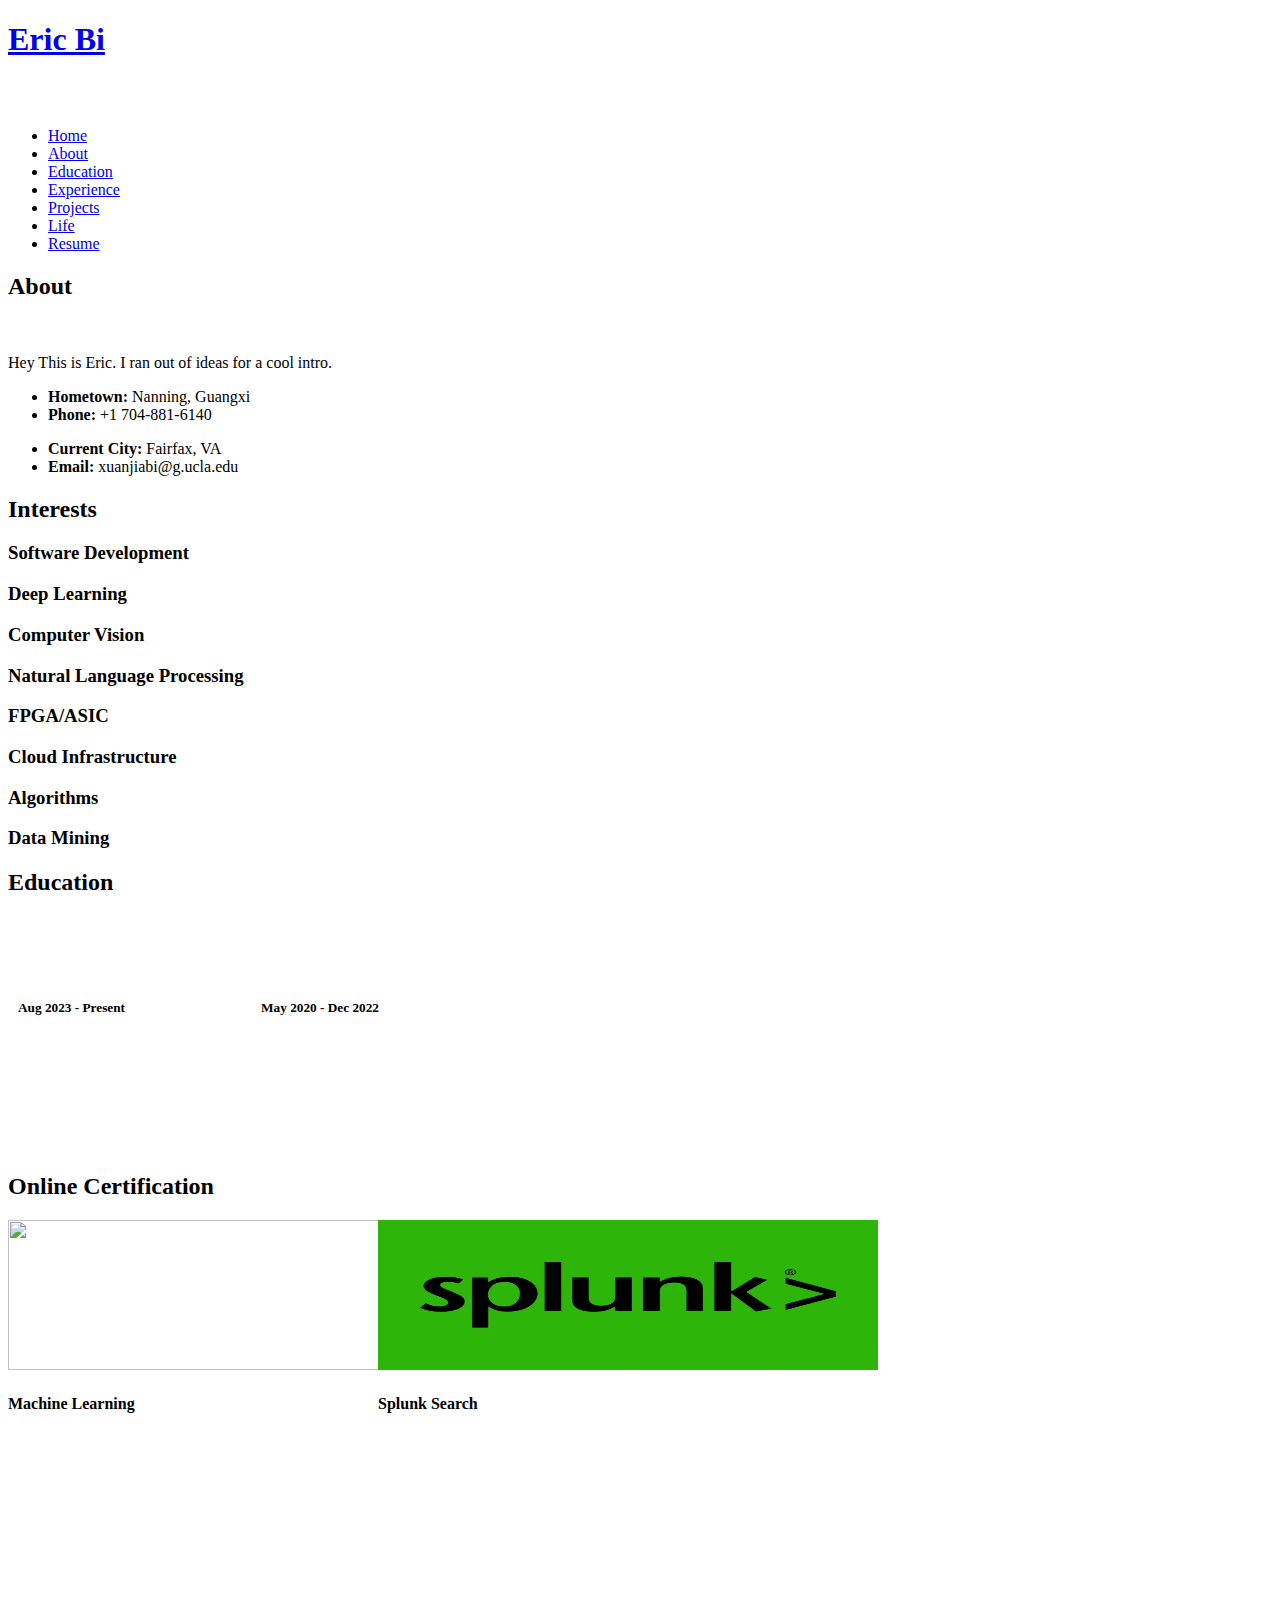
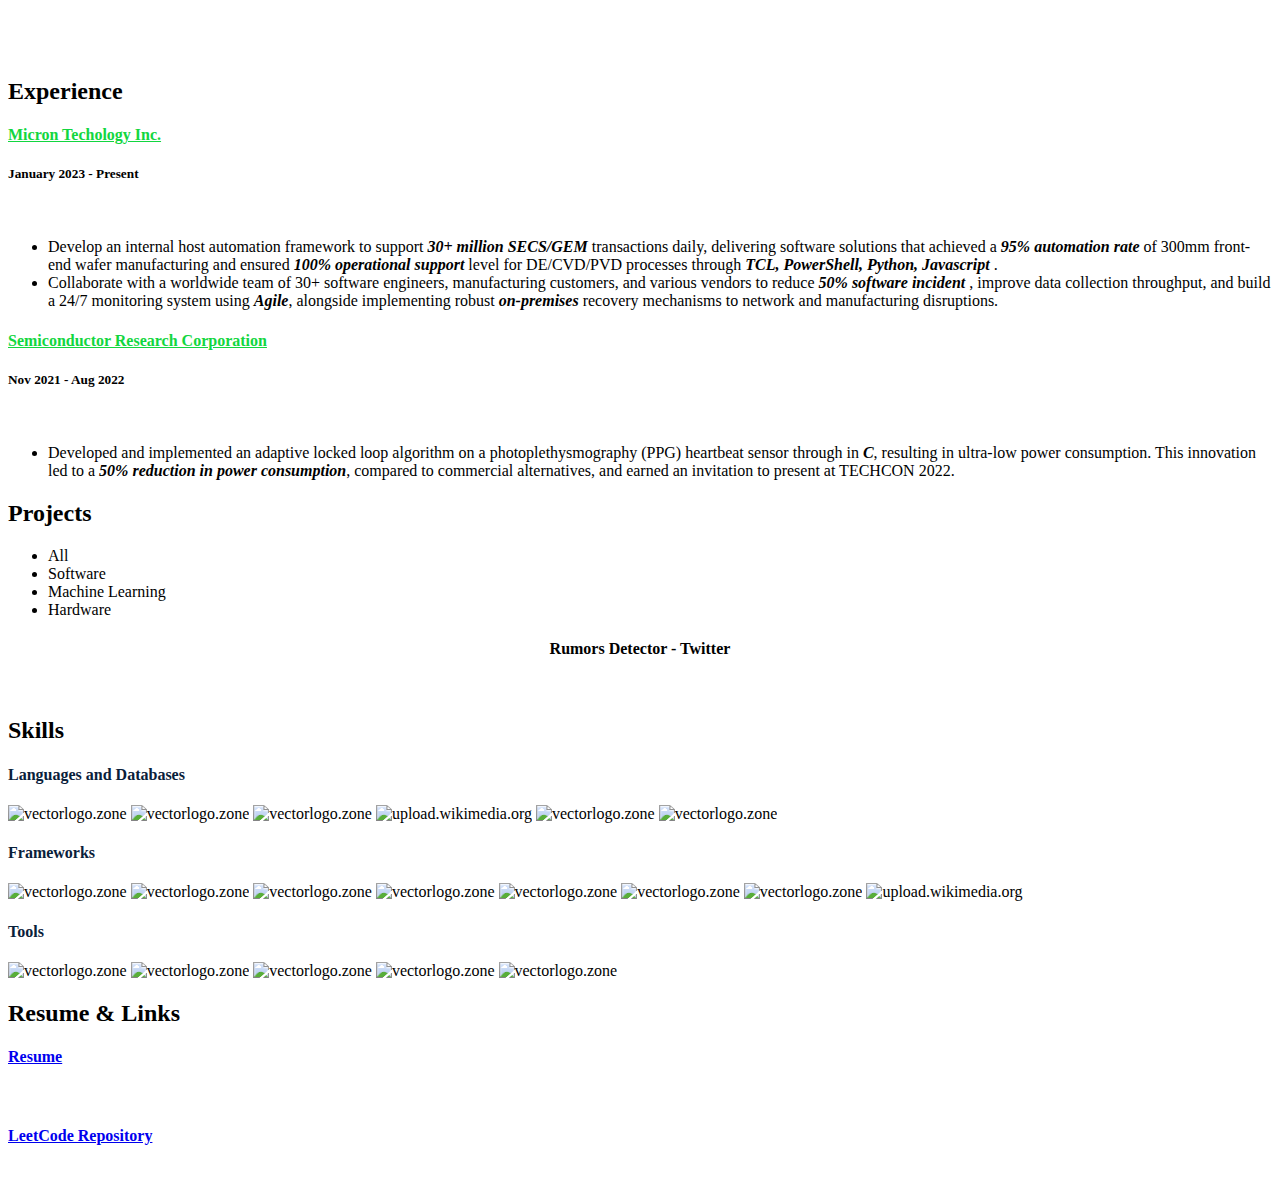
==== commit af84d799: "remove projects" ====
--- a/index.html
+++ b/index.html
@@ -53,7 +53,7 @@
 </head>
 
 <body>
-  
+
   <!-- Google Tag Manager (noscript) -->
   <noscript><iframe src="https://www.googletagmanager.com/ns.html?id=GTM-5BB8W2X"
   height="0" width="0" style="display:none;visibility:hidden"></iframe></noscript>
@@ -106,7 +106,7 @@
           <img src="assets/img/profile.jpeg" class="img-fluid" alt="">
         </div>
         <div class="col-lg-8 pt-4 pt-lg-0 content" data-aos="fade-left">
-          <p> Place Holder
+          <p> Hey This is Eric. I ran out of ideas for a cool intro.
           </p>
           <div class="row">
             <div class="col-lg-6">
@@ -168,7 +168,7 @@
         <div class="col-lg-3 col-md-4 mt-4">
           <div class="icon-box">
             <i class="ri-bar-chart-box-line" style="color: #f1081f;"></i>
-            <h3>Visualization</h3>
+            <h3>Cloud Infrastructure</h3>
           </div>
         </div>
         <div class="col-lg-3 col-md-4 mt-4">
@@ -206,8 +206,8 @@
               <h5 style="text-align:left;padding: 0px 10px;">Aug 2023 - Present</h5>
               <h6 style="text-align:left;color:#fff;padding: 0px 10px;">Relevant Coursework</h6>
               <ul style="text-align:left;color:#fff;">
-                <li>Deep Learning</li>
-                <li>Autoreasoning</li>
+                <li>Advanced Deep Learning</li>
+                <li>Auto Reasoning</li>
                 <li>Neural Processing Language</li>
               </ul>
             </div>
@@ -317,46 +317,47 @@
         <div class="col-lg-12 d-flex justify-content-center">
           <ul id="portfolio-flters">
             <li data-filter="*" class="filter-active">All</li>
-            <li data-filter=".filter-app">Web-App</li>
-            <li data-filter=".filter-project">Project</li>
+            <li data-filter=".filter-sw">Software</li>
+            <li data-filter=".filter-ml">Machine Learning</li>
+            <li data-filter=".filter-hw">Hardware</li>
           </ul>
         </div>
       </div>
 
       <div class="row portfolio-container">
 
-        <div class="col-lg-4 col-md-6 portfolio-item filter-app">
-          <center><h4>Twitter Analysis</h4></center>
+        <div class="col-lg-4 col-md-6 portfolio-item filter-sw">
+          <center><h4>Rumors Detector - Twitter</h4></center>
           <div class="portfolio-wrap">
             <img src="assets/img/project/twitteranalysis.jpg" class="img-fluid" alt="">
             <div class="portfolio-info">
-              
-              <div class="portfolio-links">
-                <a href="projects/twitteranalysis.html" data-gall="portfolioDetailsGallery" data-vbtype="iframe" class="venobox" title="Project Details"><i class="bx bx-info-circle"></i></a>
-              </div>
-            </div>
-          </div>
-        </div>
-
-        <div class="col-lg-4 col-md-6 portfolio-item filter-app">
-          <center><h4>Image recognition as Service</h4></center>
+
+              <div class="portfolio-links">
+                <a href="projects/twittermining.html" data-gall="portfolioDetailsGallery" data-vbtype="iframe" class="venobox" title="Project Details"><i class="bx bx-info-circle"></i></a>
+              </div>
+            </div>
+          </div>
+        </div>
+
+        <!-- <div class="col-lg-4 col-md-6 portfolio-item filter-ml">
+          <center><h4>Image Classifier as Service</h4></center>
           <div class="portfolio-wrap">
             <img src="assets/img/project/iras.jpeg" class="img-fluid" alt="">
             <div class="portfolio-info">
-              
-              <div class="portfolio-links">
-                <a href="projects/iras.html" data-gall="portfolioDetailsGallery" data-vbtype="iframe" class="venobox" title="Project Details"><i class="bx bx-info-circle"></i></a>
-              </div>
-            </div>
-          </div>
-        </div>
-
-        <div class="col-lg-4 col-md-6 portfolio-item filter-app">
+
+              <div class="portfolio-links">
+                <a href="projects/imageclassifier.html" data-gall="portfolioDetailsGallery" data-vbtype="iframe" class="venobox" title="Project Details"><i class="bx bx-info-circle"></i></a>
+              </div>
+            </div>
+          </div>
+        </div>
+
+        <div class="col-lg-4 col-md-6 portfolio-item filter-sw">
           <center><h4>Music Streaming Website</h4></center>
           <div class="portfolio-wrap">
             <img src="assets/img/project/musicplayer.jpg" class="img-fluid" alt="">
             <div class="portfolio-info">
-              
+
               <div class="portfolio-links">
                 <a href="projects/musicplayer.html" data-gall="portfolioDetailsGallery" data-vbtype="iframe" class="venobox" title="Project Details"><i class="bx bx-info-circle"></i></a>
               </div>
@@ -364,18 +365,18 @@
           </div>
         </div>
 
-        <div class="col-lg-4 col-md-6 portfolio-item filter-app">
+        <div class="col-lg-4 col-md-6 portfolio-item filter-sw">
           <center><h4>Movie Recommender</h4></center>
           <div class="portfolio-wrap">
             <img src="assets/img/project/recommender.jpg" class="img-fluid" alt="">
             <div class="portfolio-info">
-              
+
               <div class="portfolio-links">
                 <a href="projects/recommender.html" data-gall="portfolioDetailsGallery" data-vbtype="iframe" class="venobox" title="Project Details"><i class="bx bx-info-circle"></i></a>
               </div>
             </div>
           </div>
-        </div>
+        </div> -->
 
         <!-- <div class="col-lg-4 col-md-6 portfolio-item filter-app">
           <center><h4>To-Do App</h4></center>
@@ -389,8 +390,7 @@
           </div>
         </div> -->
 
-        <div class="col-lg-4 col-md-6 portfolio-item filter-project">
-          <!-- <br> -->
+        <!-- <div class="col-lg-4 col-md-6 portfolio-item filter-project">
           <center><h4>Resume Section Classifier</h4></center>
           <div class="portfolio-wrap">
             <img src="assets/img/project/resume.jpg" class="img-fluid" alt="">
@@ -401,7 +401,7 @@
               </div>
             </div>
           </div>
-        </div>
+        </div> -->
 
         <!-- <div class="col-lg-4 col-md-6 portfolio-item filter-app">
           <br>
@@ -416,7 +416,7 @@
           </div>
         </div> -->
 
-        <div class="col-lg-4 col-md-6 portfolio-item filter-project">
+        <!-- <div class="col-lg-4 col-md-6 portfolio-item filter-project">
           <center><h4>Video Description Generator</h4></center>
           <div class="portfolio-wrap">
             <img src="assets/img/project/vdg.jpg" class="img-fluid" alt="">
@@ -438,12 +438,11 @@
               </div>
             </div>
           </div>
-        </div>
-
-        
-
-        <div class="col-lg-4 col-md-6 portfolio-item filter-project">
-          <!-- <br> -->
+        </div> -->
+
+
+
+        <!-- <div class="col-lg-4 col-md-6 portfolio-item filter-project">
           <center><h4>Image Generator</h4></center>
           <div class="portfolio-wrap">
             <img src="assets/img/project/gan.jpg" class="img-fluid" alt="">
@@ -453,7 +452,7 @@
               </div>
             </div>
           </div>
-        </div>
+        </div> -->
 
       </div>
     </div>
@@ -563,7 +562,7 @@
             <p>Unit 212</p>
             <p>Tempe, AZ 85281</p>
           </div>
-        </div> 
+        </div>
 
         <div class="col-md-6 mt-4 mt-md-0 d-flex align-items-stretch">
           <div class="info-box">
